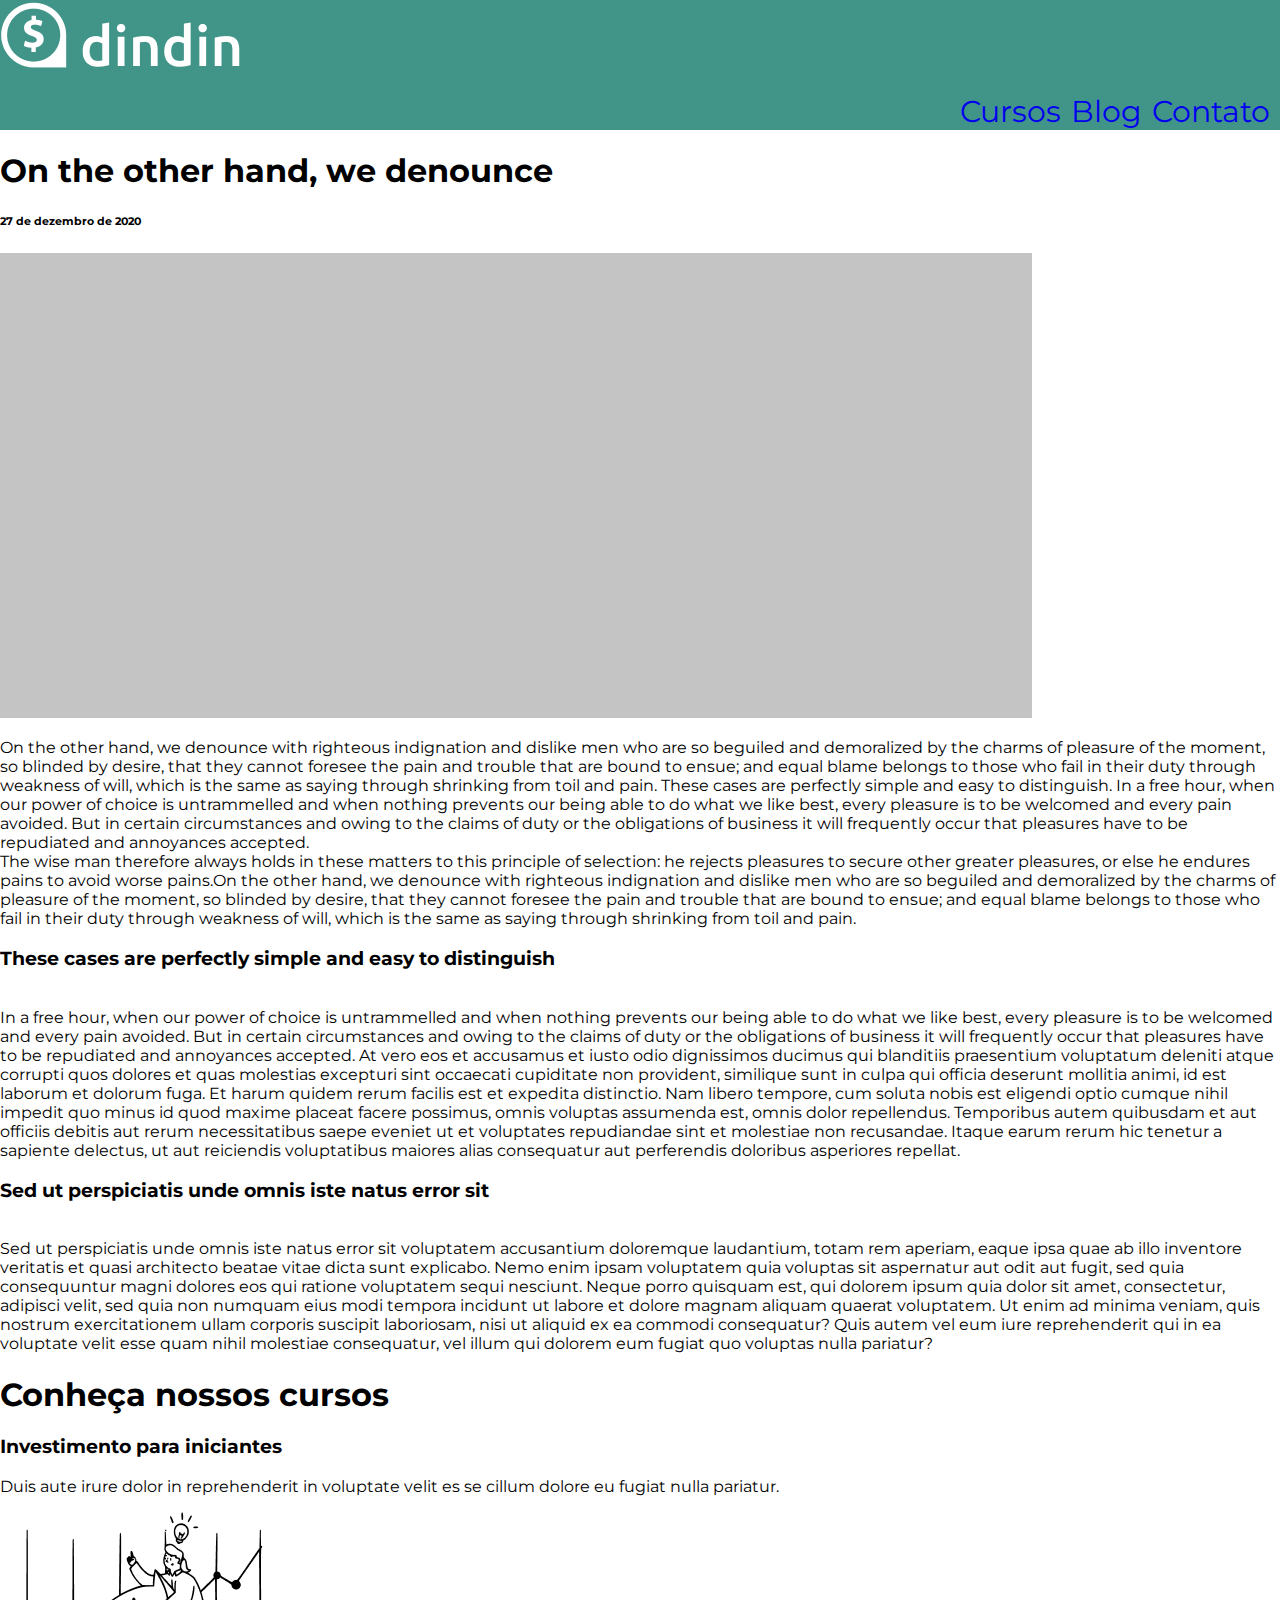
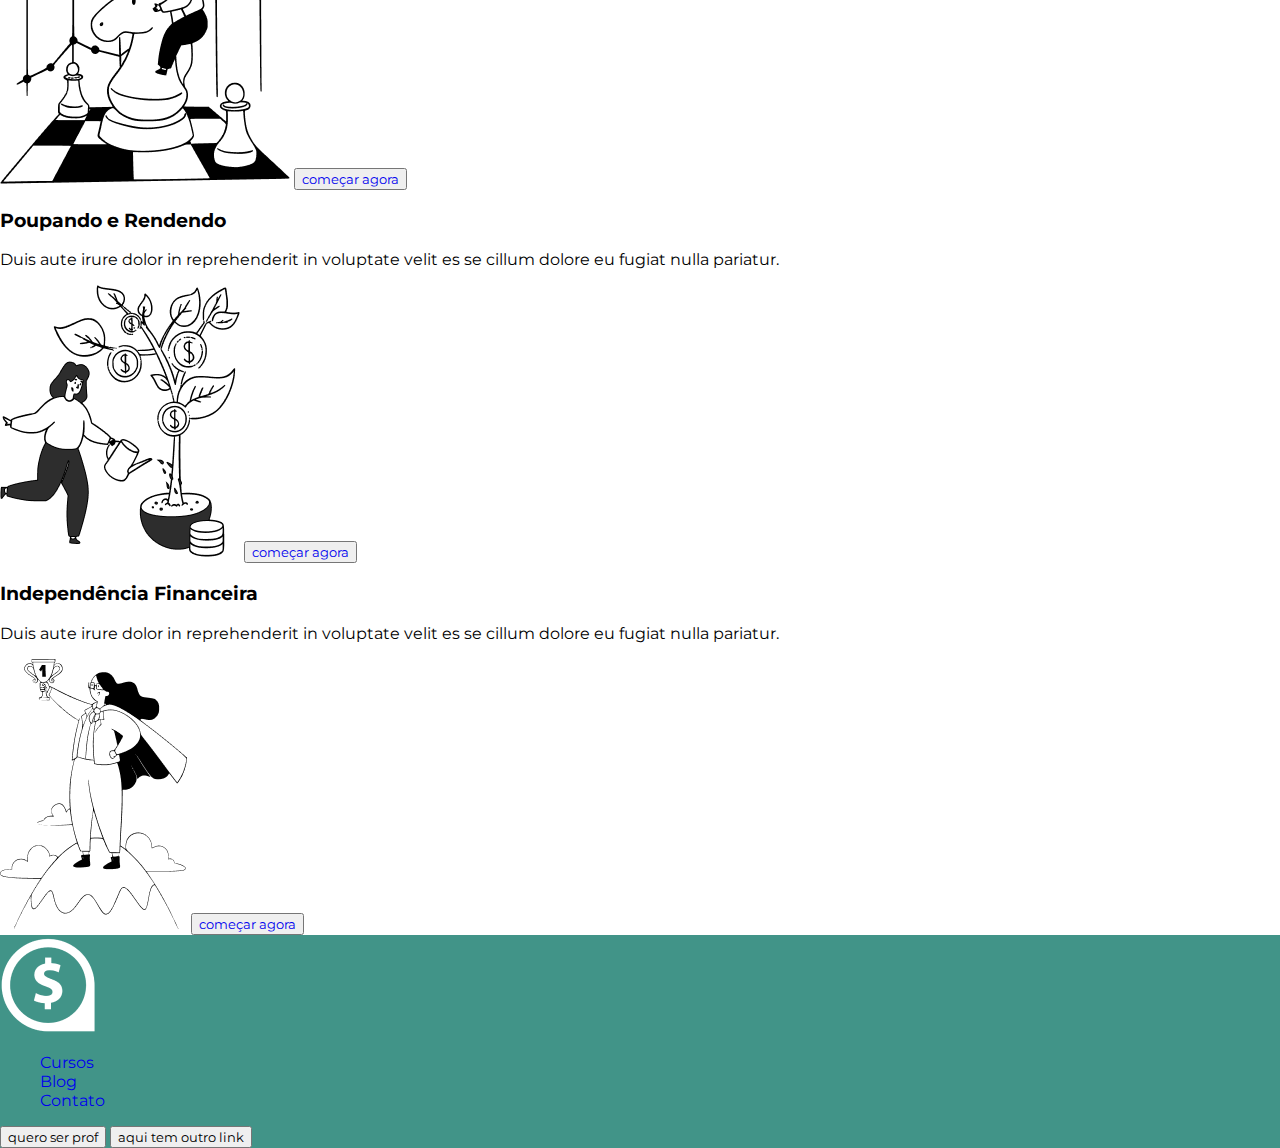
==== post.html @ f41e77ac "Add files via upload" ====
<!DOCTYPE html>
<html lang="pt-br">
<head>
    <meta charset="UTF-8">
    <meta http-equiv="X-UA-Compatible" content="IE=edge">
    <meta name="viewport" content="width=device-width, initial-scale=1.0">
    <title>dindin</title>
    <link rel="stylesheet" type="text/css" href="./styles/styles.css" >
</head>
<body>
    <header class="container-logo">
        <div class="logo">
            <a href="index.html"><img src="img/logo-header.png" alt="Logo Dindin" class="logo"></a>
        </div>

        <nav class="menu">
            <ul>
                <li class="menu-item" ><a href="cursos.html" >Cursos</a></li>
                <li class="menu-item"><a href="blog.html" >Blog</a></li>
                <li class="menu-item"><a href="contato.html" >Contato</a></li>
            </ul>
        </nav>
    </header>

    <main>
        <article class="container-post">
            <h1>On the other hand, we denounce</h1>

            <h6>27 de dezembro de 2020</h6>

            <img src="img/foto post.png">

            <p>
                On the other hand, we denounce with righteous indignation and dislike men who are so beguiled and demoralized by the charms of pleasure of the moment, so blinded by desire, that they cannot foresee the pain and trouble that are bound to ensue; and equal blame belongs to those who fail in their duty through weakness of will, which is the same as saying through shrinking from toil and pain. 
                These cases are perfectly simple and easy to distinguish. In a free hour, when our power of choice is untrammelled and when nothing prevents our being able to do what we like best, every pleasure is to be welcomed and every pain avoided. But in certain circumstances and owing to the claims of duty or the obligations of business it will frequently occur that pleasures have to be repudiated and annoyances accepted. <br>
                The wise man therefore always holds in these matters to this principle of selection: he rejects pleasures to secure other greater pleasures, or else he endures pains to avoid worse pains.On the other hand, we denounce with righteous indignation and dislike men who are so beguiled and demoralized by the charms of pleasure of the moment, so blinded by desire, that they cannot foresee the pain and trouble that are bound to ensue; and equal blame belongs to those who fail in their duty through weakness of will, which is the same as saying through shrinking from toil and pain. 
                <br>
                <h3>These cases are perfectly simple and easy to distinguish</h3>
                <br>
                In a free hour, when our power of choice is untrammelled and when nothing prevents our being able to do what we like best, every pleasure is to be welcomed and every pain avoided. But in certain circumstances and owing to the claims of duty or the obligations of business it will frequently occur that pleasures have to be repudiated and annoyances accepted.
                At vero eos et accusamus et iusto odio dignissimos ducimus qui blanditiis praesentium voluptatum deleniti atque corrupti quos dolores et quas molestias excepturi sint occaecati cupiditate non provident, similique sunt in culpa qui officia deserunt mollitia animi, id est laborum et dolorum fuga. Et harum quidem rerum facilis est et expedita distinctio. Nam libero tempore, cum soluta nobis est eligendi optio cumque nihil impedit quo minus id quod maxime placeat facere possimus, omnis voluptas assumenda est, omnis dolor repellendus. Temporibus autem quibusdam et aut officiis debitis aut rerum necessitatibus saepe eveniet ut et voluptates repudiandae sint et molestiae non recusandae. Itaque earum rerum hic tenetur a sapiente delectus, ut aut reiciendis voluptatibus maiores alias consequatur aut perferendis doloribus asperiores repellat.
                <br>
                <h3>Sed ut perspiciatis unde omnis iste natus error sit</h3>
                <br>
                Sed ut perspiciatis unde omnis iste natus error sit voluptatem accusantium doloremque laudantium, totam rem aperiam, eaque ipsa quae ab illo inventore veritatis et quasi architecto beatae vitae dicta sunt explicabo. Nemo enim ipsam voluptatem quia voluptas sit aspernatur aut odit aut fugit, sed quia consequuntur magni dolores eos qui ratione voluptatem sequi nesciunt. Neque porro quisquam est, qui dolorem ipsum quia dolor sit amet, consectetur, adipisci velit, sed quia non numquam eius modi tempora incidunt ut labore et dolore magnam aliquam quaerat voluptatem. Ut enim ad minima veniam, quis nostrum exercitationem ullam corporis suscipit laboriosam, nisi ut aliquid ex ea commodi consequatur? Quis autem vel eum iure reprehenderit qui in ea voluptate velit esse quam nihil molestiae consequatur, vel illum qui dolorem eum fugiat quo voluptas nulla pariatur?
            </p>
        </article>

        <aside class="container-post-curso">
            <h1>Conheça nossos cursos</h1>

            <div>
                <p>
                    <h3>Investimento para iniciantes</h3>

                    Duis aute irure dolor in reprehenderit in voluptate velit es se cillum dolore eu fugiat nulla pariatur.
                </p>

                <img src="img/image 3 (Traced).png">

                <button><a href="curso.html">começar agora</a></button>
            </div>

            <div>
                <p>
                    <h3>Poupando e Rendendo</h3>

                    Duis aute irure dolor in reprehenderit in voluptate velit es se cillum dolore eu fugiat nulla pariatur.
                </p>

                <img src="img/image 2 (Traced).png">

                <button><a href="curso.html">começar agora</a></button>
            </div>

            <div>
                <p>
                    <h3>Independência Financeira</h3>

                    Duis aute irure dolor in reprehenderit in voluptate velit es se cillum dolore eu fugiat nulla pariatur.
                </p>

                <img src="img/image 4 (Traced).png">

                <button><a href="curso.html">começar agora</a></button>
            </div>
        </aside>
    </main>

    <footer>
        <img class="logo" src="img/logo.png" alt="Logo do Dindin" >

        <nav class="container-footer">
            <ul class="menu-footer">
                <li class="menu-item" ><a href="cursos.html" >Cursos</a></li>
                <li class="menu-item"><a href="blog.html" >Blog</a></li>
                <li class="menu-item"><a href="contato.html" >Contato</a></li>
            </ul>

            <button class="buttom-footer">quero ser prof</button>
            <button class="buttom-footer">aqui tem outro link</button>
        </nav>
    </footer>

</body>
</html>
---- styles/styles.css ----
@import url('https://fonts.googleapis.com/css2?family=Montserrat:wght@400;700&display=swap');

* {
    font-family: 'Montserrat', sans-serif;
    list-style: none;
}

a {
    text-decoration: none;
}

body {
    margin: 0;
}

.wrapper {
    max-width: 1440px;
    margin:  0 auto;
}

.container-logo {
    background-color: #419488;
    width: 100%;
    margin: 0 auto;
}

.logo {
    display: flex;
    justify-content: flex-start;
}

.logo a {
    color: white;
    font-size: 50px;
}

.menu ul {
    display: flex;
    justify-content: flex-end;

}

.menu li {
    margin-right: 10px;
    font-size: 30px;
    color: rgb(248, 243, 234);    
}

a:hover {
    color: rgb(255, 255, 255);

}

.apresentacao {
    height: 100vh;
    align-items: center;
    justify-content: space-between;
}

.apresentacao .texto-apresentacao {
    min-height: 200px;
}

.texto-apresentacao h1 {
    color: #FF4081;
    margin-bottom: 10px;
}


/* .img-banner {
    display: flex;
    justify-content: flex-end;
} */

.card {
    display: inline;   
    
} 

footer {
    background-color: #419488;
}

/* Cursos */

/* Curso */

/* Blog */
.container-blog{
    display: flex;
    justify-content: flex-start;
    gap: 20px;
    width: 70%;
    margin: 40px auto; 
}

.container-blog div {
    display: flex;
    flex-direction: column;
}

.container-blog img {
    display: flex;
    justify-content: flex-end;
}

.container-blog h1 {
    color: #FF4081;
}

.div-post{
        display: flex;
        flex-direction: column;
}

.container-blog-post{
    display: flex;
    flex-wrap: wrap;
}
/* Post */

/* Contato */

.container-contato {
    display: flex;
    justify-content: center;
    gap: 20px;
    width: 70%;
    margin: 40px auto; 
}

.container-contato h1 {
    color: #FF4081;
}

.container-contato form {
    display: flex;
    flex-direction: column;
    width: 60%;
    padding: 20px;
    align-items: flex-start;
}

.container-contato form * {
    margin: 20px 0;
}

input, 
textarea {
     width: 100%; 
}

input, 
textarea, 
form {
    border: 1px solid #FF4081;
    border-radius: 20px;
}

#enviar {
    background-color: #FF4081;
    color: #fff;
    border: none;
    font-size: 12px;
    font-weight: bold;
    padding: 10px 30px;
    border-radius: 30px;
    cursor: pointer;
}
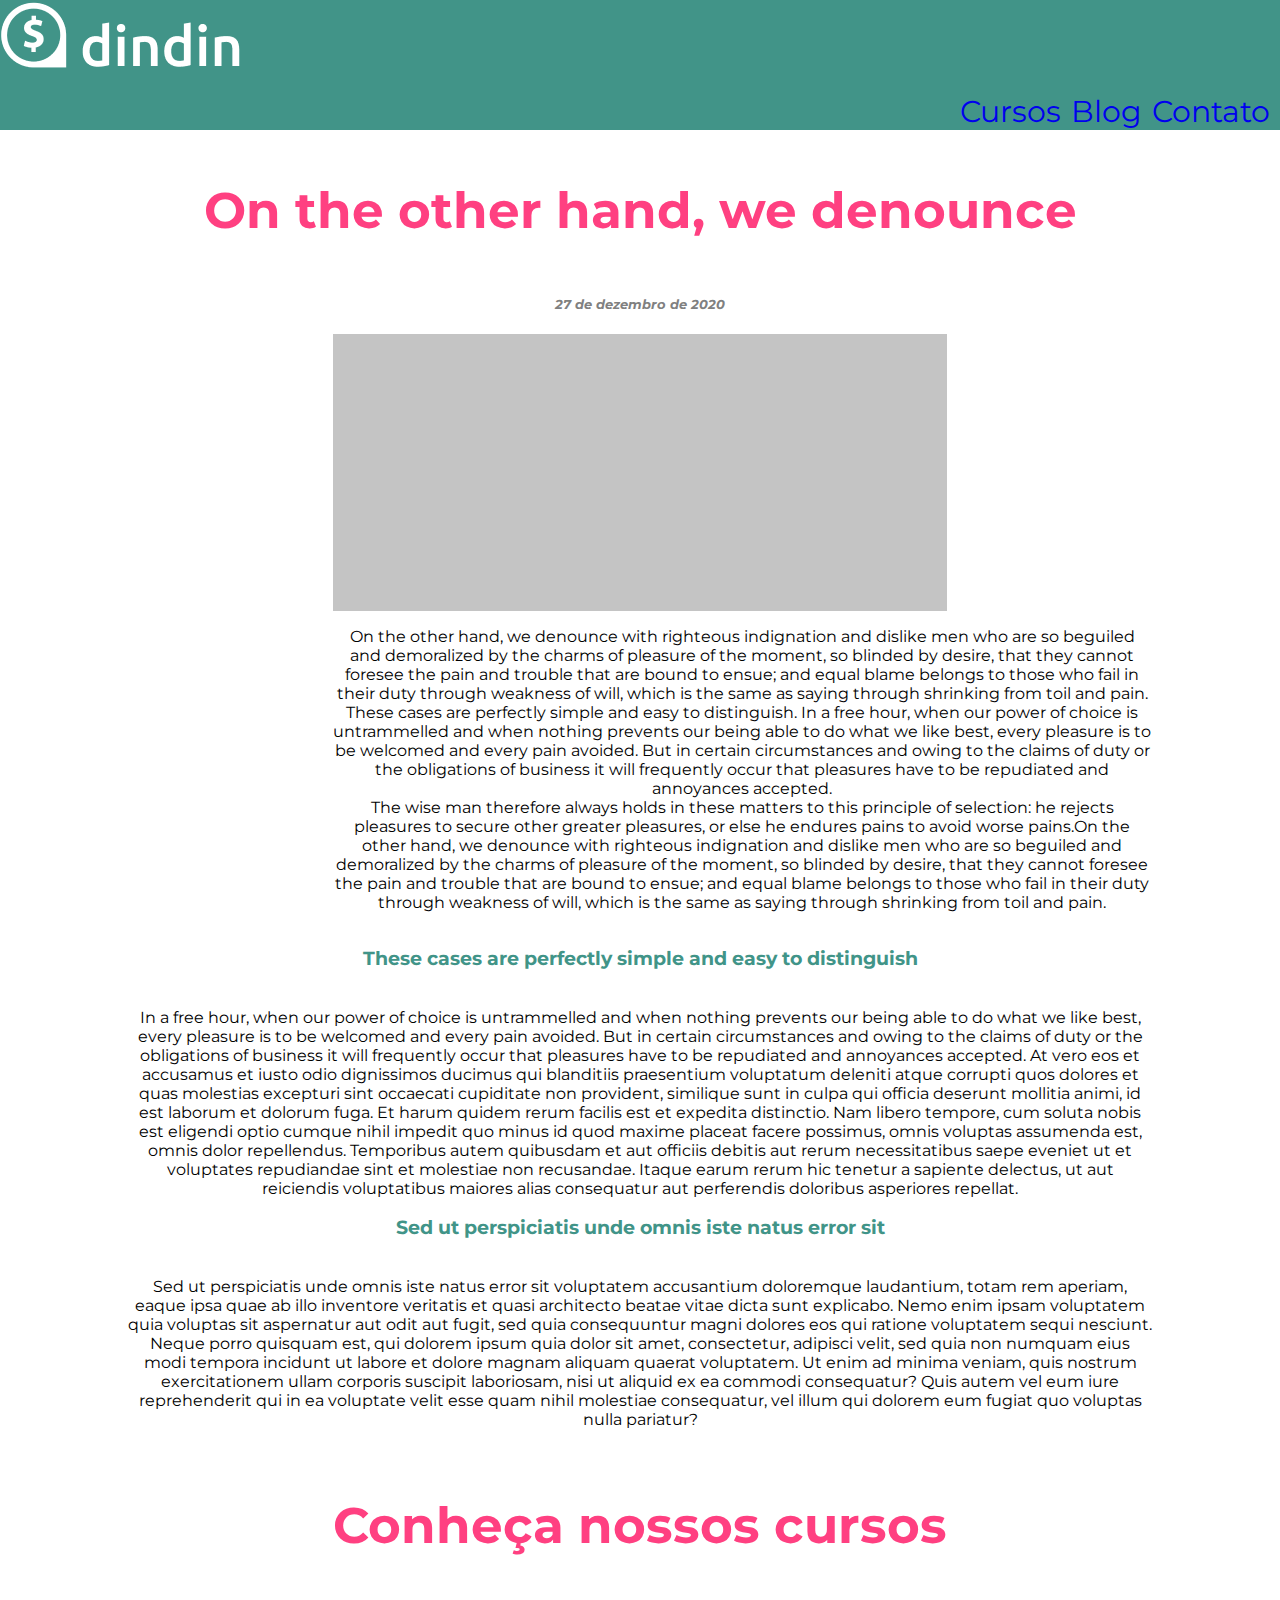
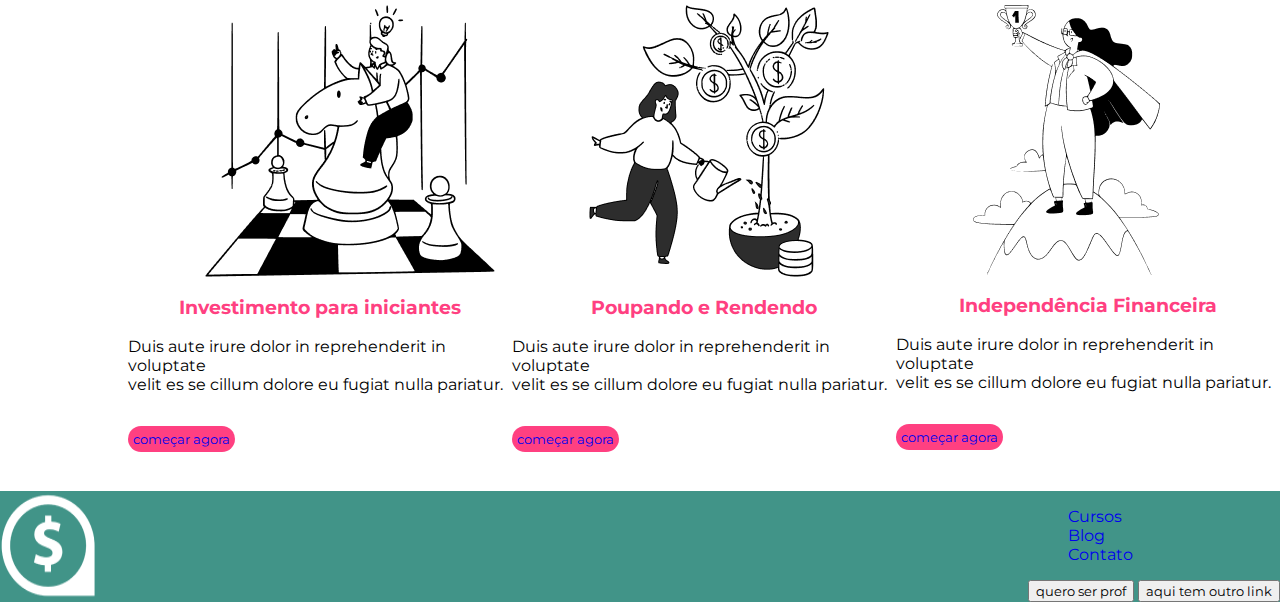
==== commit 9377d0ba: "Add files via upload" ====
--- a/post.html
+++ b/post.html
@@ -26,7 +26,7 @@
         <article class="container-post">
             <h1>On the other hand, we denounce</h1>
 
-            <h6>27 de dezembro de 2020</h6>
+            <h5>27 de dezembro de 2020</h5>
 
             <img src="img/foto post.png">
 
@@ -44,47 +44,45 @@
                 <br>
                 Sed ut perspiciatis unde omnis iste natus error sit voluptatem accusantium doloremque laudantium, totam rem aperiam, eaque ipsa quae ab illo inventore veritatis et quasi architecto beatae vitae dicta sunt explicabo. Nemo enim ipsam voluptatem quia voluptas sit aspernatur aut odit aut fugit, sed quia consequuntur magni dolores eos qui ratione voluptatem sequi nesciunt. Neque porro quisquam est, qui dolorem ipsum quia dolor sit amet, consectetur, adipisci velit, sed quia non numquam eius modi tempora incidunt ut labore et dolore magnam aliquam quaerat voluptatem. Ut enim ad minima veniam, quis nostrum exercitationem ullam corporis suscipit laboriosam, nisi ut aliquid ex ea commodi consequatur? Quis autem vel eum iure reprehenderit qui in ea voluptate velit esse quam nihil molestiae consequatur, vel illum qui dolorem eum fugiat quo voluptas nulla pariatur?
             </p>
+
+            <h1>Conheça nossos cursos</h1>
         </article>
 
-        <aside class="container-post-curso">
-            <h1>Conheça nossos cursos</h1>
+        <section class="container-post-curso">
 
             <div>
                 <p>
+                    <img src="img/image 3 (Traced).png">
                     <h3>Investimento para iniciantes</h3>
 
-                    Duis aute irure dolor in reprehenderit in voluptate velit es se cillum dolore eu fugiat nulla pariatur.
+                    Duis aute irure dolor in reprehenderit in voluptate <br> velit es se cillum dolore eu fugiat nulla pariatur.
                 </p>
-
-                <img src="img/image 3 (Traced).png">
 
                 <button><a href="curso.html">começar agora</a></button>
             </div>
 
             <div>
                 <p>
+                    <img src="img/image 2 (Traced).png">
                     <h3>Poupando e Rendendo</h3>
 
-                    Duis aute irure dolor in reprehenderit in voluptate velit es se cillum dolore eu fugiat nulla pariatur.
+                    Duis aute irure dolor in reprehenderit in voluptate <br> velit es se cillum dolore eu fugiat nulla pariatur.
                 </p>
-
-                <img src="img/image 2 (Traced).png">
 
                 <button><a href="curso.html">começar agora</a></button>
             </div>
 
             <div>
                 <p>
+                    <img src="img/image 4 (Traced).png">
                     <h3>Independência Financeira</h3>
 
-                    Duis aute irure dolor in reprehenderit in voluptate velit es se cillum dolore eu fugiat nulla pariatur.
+                    Duis aute irure dolor in reprehenderit in voluptate <br> velit es se cillum dolore eu fugiat nulla pariatur.
                 </p>
-
-                <img src="img/image 4 (Traced).png">
 
                 <button><a href="curso.html">começar agora</a></button>
             </div>
-        </aside>
+        </section>
     </main>
 
     <footer>
--- a/styles/styles.css
+++ b/styles/styles.css
@@ -79,12 +79,32 @@
 
 footer {
     background-color: #419488;
+    display: flex;
+    justify-content: space-between;
 }
 
 /* Cursos */
 
 /* Curso */
-
+.container-curso div h1, p {
+    display: flex;
+    justify-content: flex-start;
+    margin-left: 20%;
+}
+
+.container-curso h1 {
+    color: #FF4081;
+}
+
+.container-curso p {
+    width: 30%;
+}
+
+.container-curso img {
+    display: flex;
+    width: 20%;
+    flex-wrap: wrap-reverse;
+}
 /* Blog */
 .container-blog{
     display: flex;
@@ -105,20 +125,95 @@
 }
 
 .container-blog h1 {
-    color: #FF4081;
-}
-
-.div-post{
-        display: flex;
-        flex-direction: column;
+    color: #009688;
+}
+
+.div-post {
+    display: flex;
+    flex-direction: column;
+    justify-content: space-between;
+    margin-left: 20px;
+    margin-right: 50px;
+    margin-bottom: 20px;
+    width: 35%;
+}
+
+.div-post a {
+    color: #FF4081;
+    font-weight: bold;
 }
 
 .container-blog-post{
     display: flex;
     flex-wrap: wrap;
 }
+
 /* Post */
 
+.container-post {
+    display: flex;
+    flex-direction: column;
+}
+
+.container-post h1 {
+    color: #FF4081;
+    text-align: center;
+    font-size: 50px;
+}
+
+.container-post h5 {
+    color: gray;
+    font-style: italic;
+    text-align: center;
+}
+
+.container-post img {
+    width: 60%;
+    display: flex;
+    align-self: center;
+}
+
+.container-post {
+    text-align: center;
+    margin-right: 10%;
+    margin-left: 10%;
+}
+
+.container-post h3 {
+    color: #419488;
+}
+
+.container-post-curso {
+    display: flex;
+    justify-content: space-between;
+    margin-left: 10%;
+}
+
+.container-post-curso h3 {
+    text-align: center;
+    color: #FF4081;
+}
+
+.container-post-curso p {
+    text-align: center;
+    margin-right: 10%;
+}
+
+.container-post-curso button {
+    display: flex;
+    align-self: center;
+    background-color: #FF4081;
+    color: white;
+    border: none;
+    border-radius: 15px;
+    padding: 5px 5px;
+    margin-bottom: 10%;
+}
+
+/* .container-post-curso img {
+    display: flex;
+    align-self: center;
+} */
 /* Contato */
 
 .container-contato {
